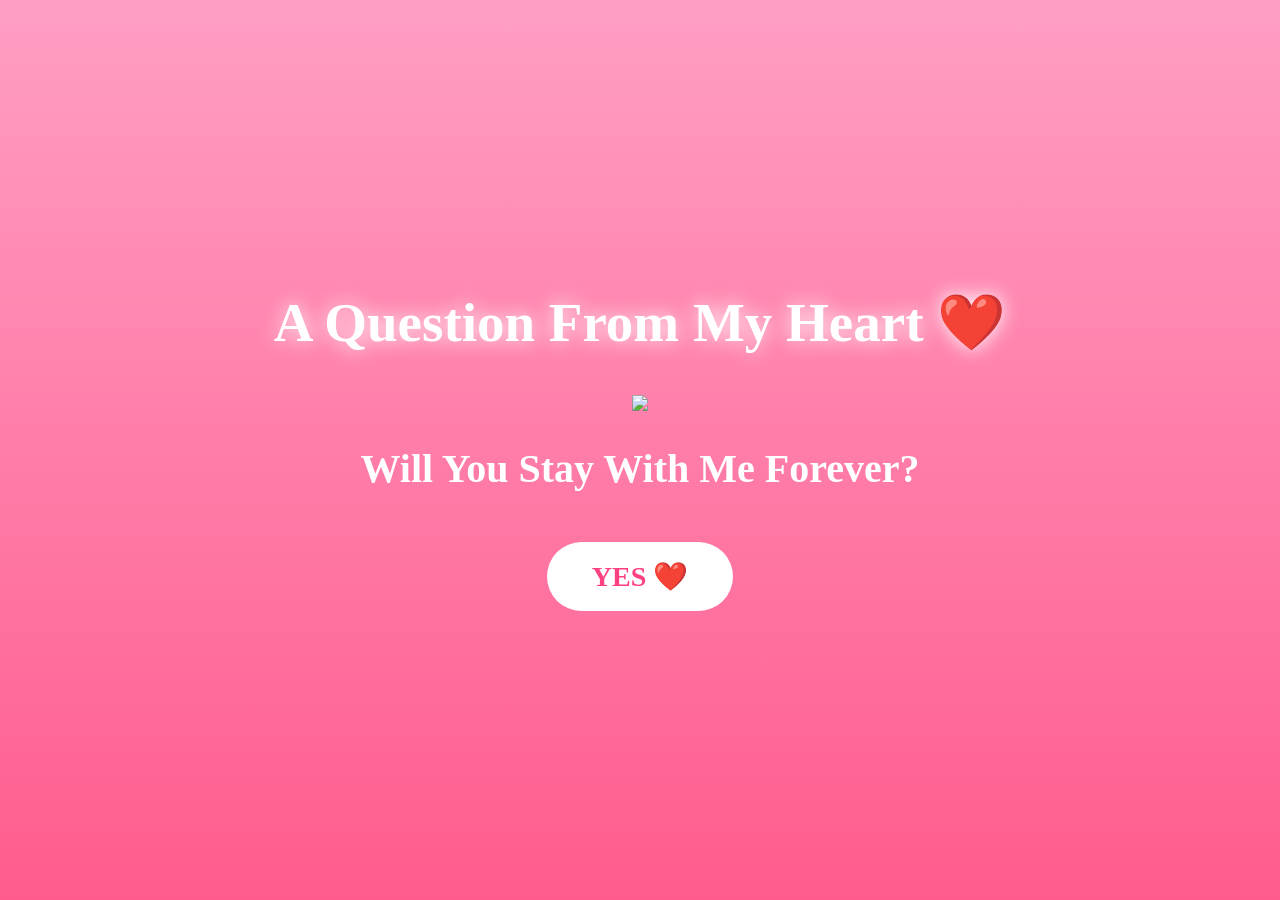
==== proposal.html @ ad11e694 "Initial Anniversary Project" ====
<!DOCTYPE html>
<html lang="en">
<head>
<meta charset="UTF-8">
<meta name="viewport" content="width=device-width, initial-scale=1.0">
<title>Proposal ❤️</title>

<link rel="stylesheet" href="css/proposal.css">

</head>

<body>

<audio id="music" autoplay loop>
    <source src="music/proposal.mp3" type="audio/mpeg">
</audio>

<div class="container">

    <h1 class="title">
        A Question From My Heart ❤️
    </h1>

    <img src="images/photo25.jpg" class="ring">

    <h2 class="question">
        Will You Stay With Me Forever?
    </h2>

    <button id="yesBtn">
        YES ❤️
    </button>

</div>

<script src="js/proposal.js"></script>

</body>
</html>
---- css/proposal.css ----
*{
margin:0;
padding:0;
box-sizing:border-box;
font-family:Segoe UI;
}

body{

height:100vh;
display:flex;
justify-content:center;
align-items:center;
background:linear-gradient(#ff9ec4,#ff5c8d);
overflow:hidden;

}

.container{

text-align:center;

}

.title{

font-size:55px;
color:white;
margin-bottom:40px;
text-shadow:0 0 20px white;

}

.ring{

width:180px;
animation:float 2s infinite alternate;

}

.question{

margin-top:30px;
font-size:40px;
color:white;

}

#yesBtn{

margin-top:50px;
padding:18px 45px;
font-size:28px;
border:none;
border-radius:50px;
cursor:pointer;
background:white;
color:#ff4081;
font-weight:bold;
transition:.3s;

}

#yesBtn:hover{

transform:scale(1.1);

}

@keyframes float{

from{

transform:translateY(0px);

}

to{

transform:translateY(-20px);

}

}
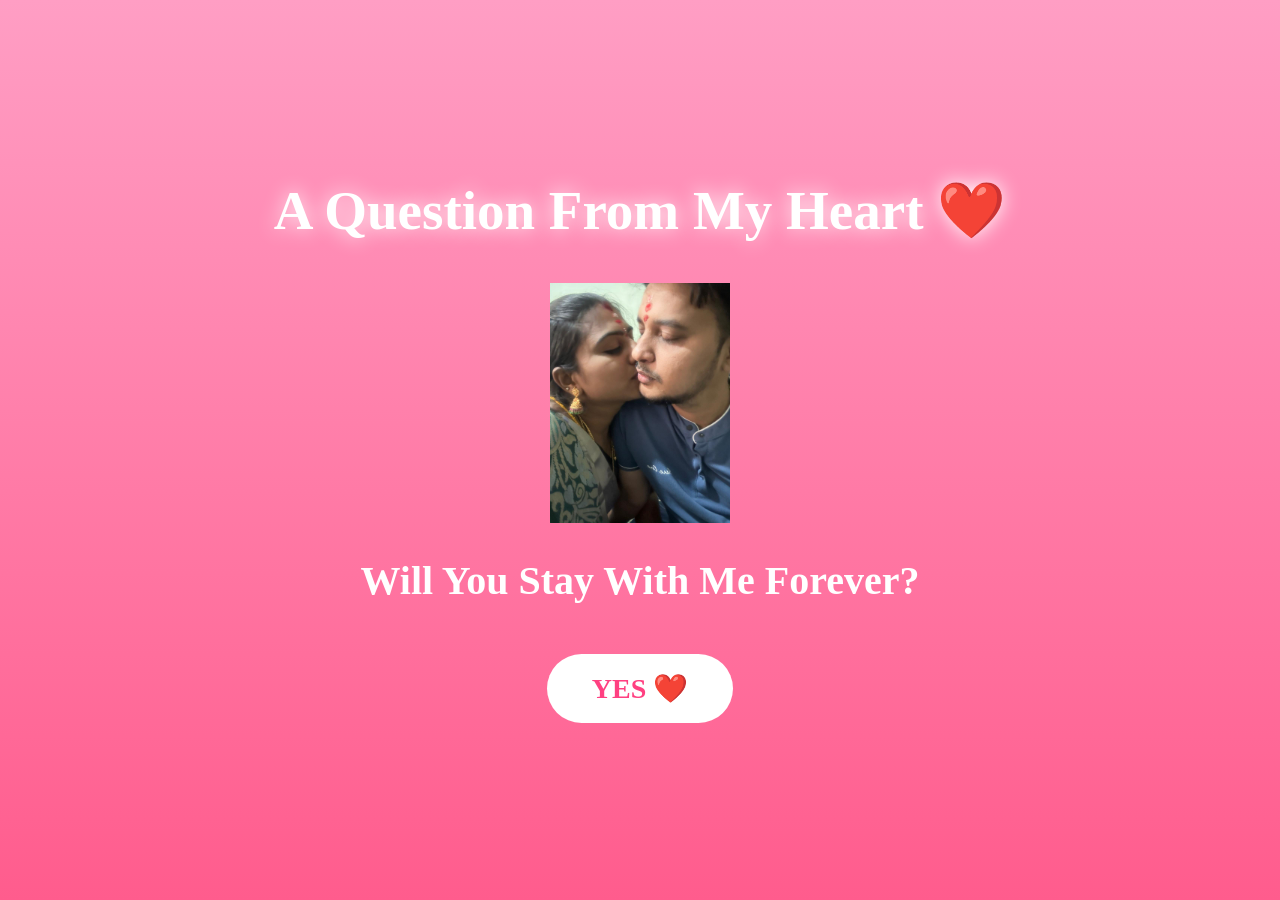
==== commit 740c4448: "Added new anniversary features" ====
--- a/proposal.html
+++ b/proposal.html
@@ -12,7 +12,7 @@
 <body>
 
 <audio id="music" autoplay loop>
-    <source src="music/proposal.mp3" type="audio/mpeg">
+    <source src="music/Nee Partha Vizhigal X Oru Kili-Downringtone.com.mp3" type="audio/mpeg">
 </audio>
 
 <div class="container">
